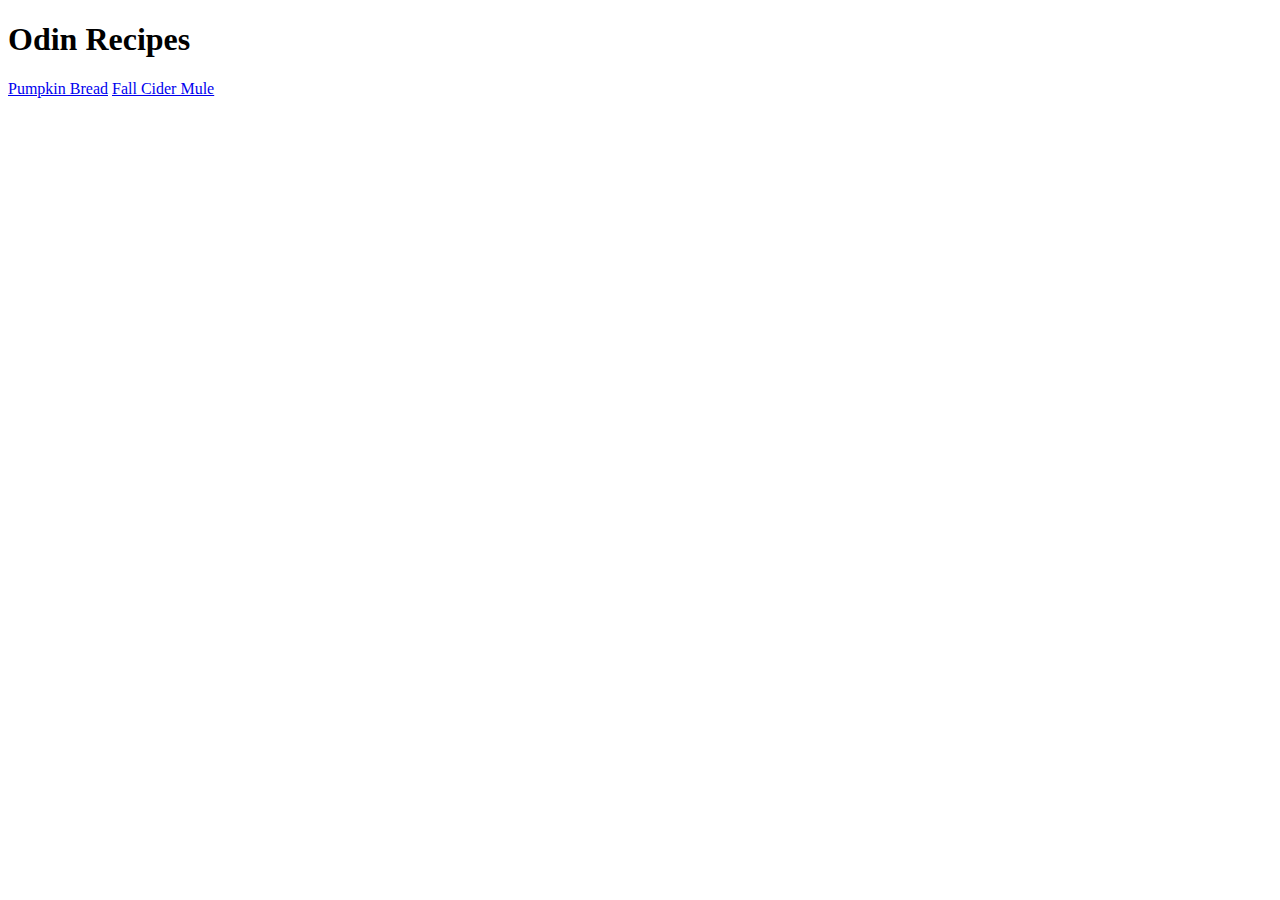
==== index.html @ 104aa744 "Create and add 2 recipes to recipe page" ====
<!DOCTYPE html>
<html lang="en">
<head>
    <meta charset="UTF-8">
    <title>Document</title>
</head>
<body>
    <h1>Odin Recipes</h1>
    <a href="recipes/pumpkin-bread.html"> Pumpkin Bread</a>
    <a href="recipes/fall-cider-mule.html">Fall Cider Mule</a>
</body>
</html>
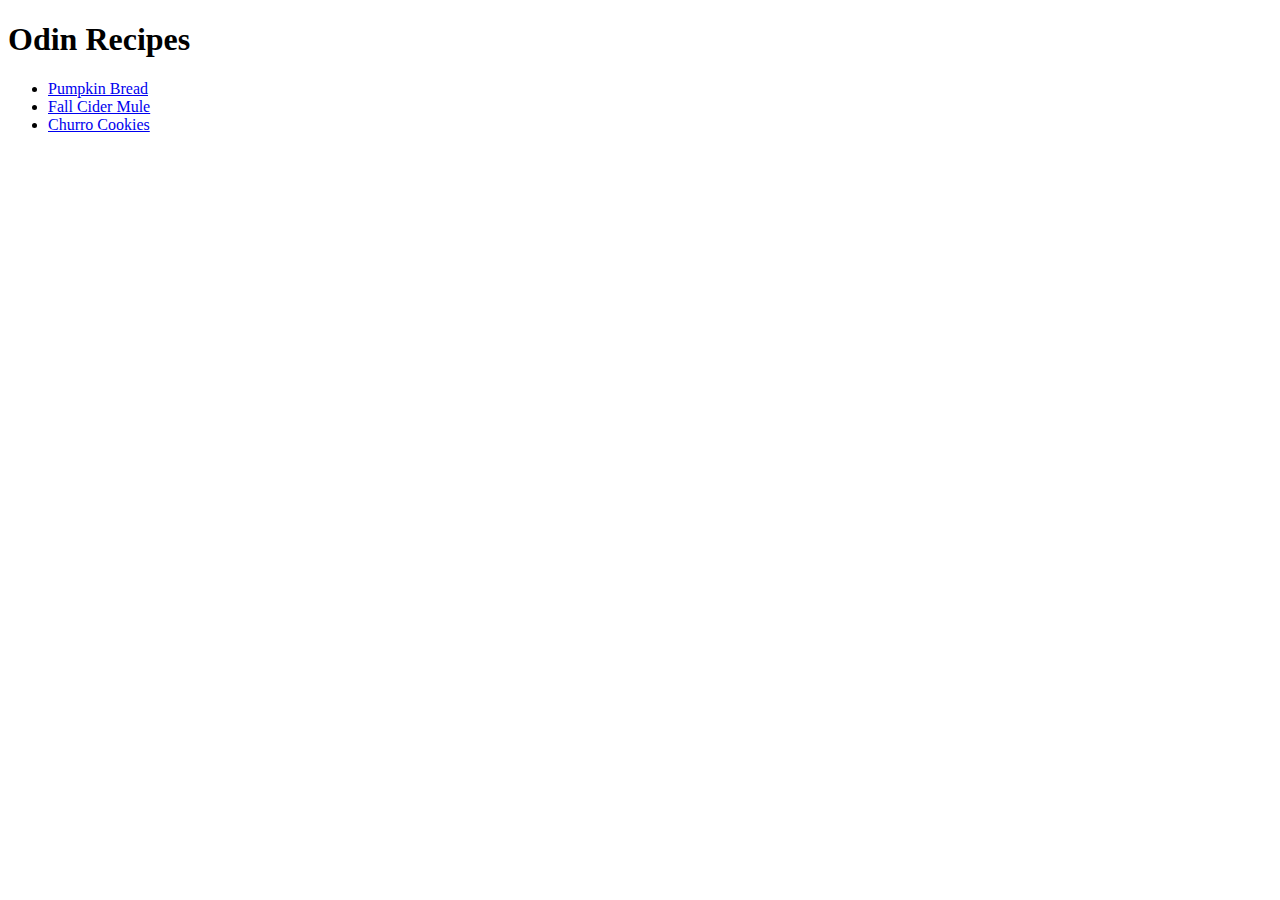
==== commit 055832ac: "Edit index.html create and link recipes pages" ====
--- a/index.html
+++ b/index.html
@@ -2,11 +2,14 @@
 <html lang="en">
 <head>
     <meta charset="UTF-8">
-    <title>Document</title>
+    <title>Odin Recipes</title>
 </head>
 <body>
     <h1>Odin Recipes</h1>
-    <a href="recipes/pumpkin-bread.html"> Pumpkin Bread</a>
-    <a href="recipes/fall-cider-mule.html">Fall Cider Mule</a>
+    <ul>
+    <li><a href="recipes/pumpkin-bread.html"> Pumpkin Bread</a></li>
+    <li><a href="recipes/fall-cider-mule.html">Fall Cider Mule</a></li>
+    <li><a href="recipes/churro-cookies.html">Churro Cookies</a></li>
+    </ul>
 </body>
 </html>